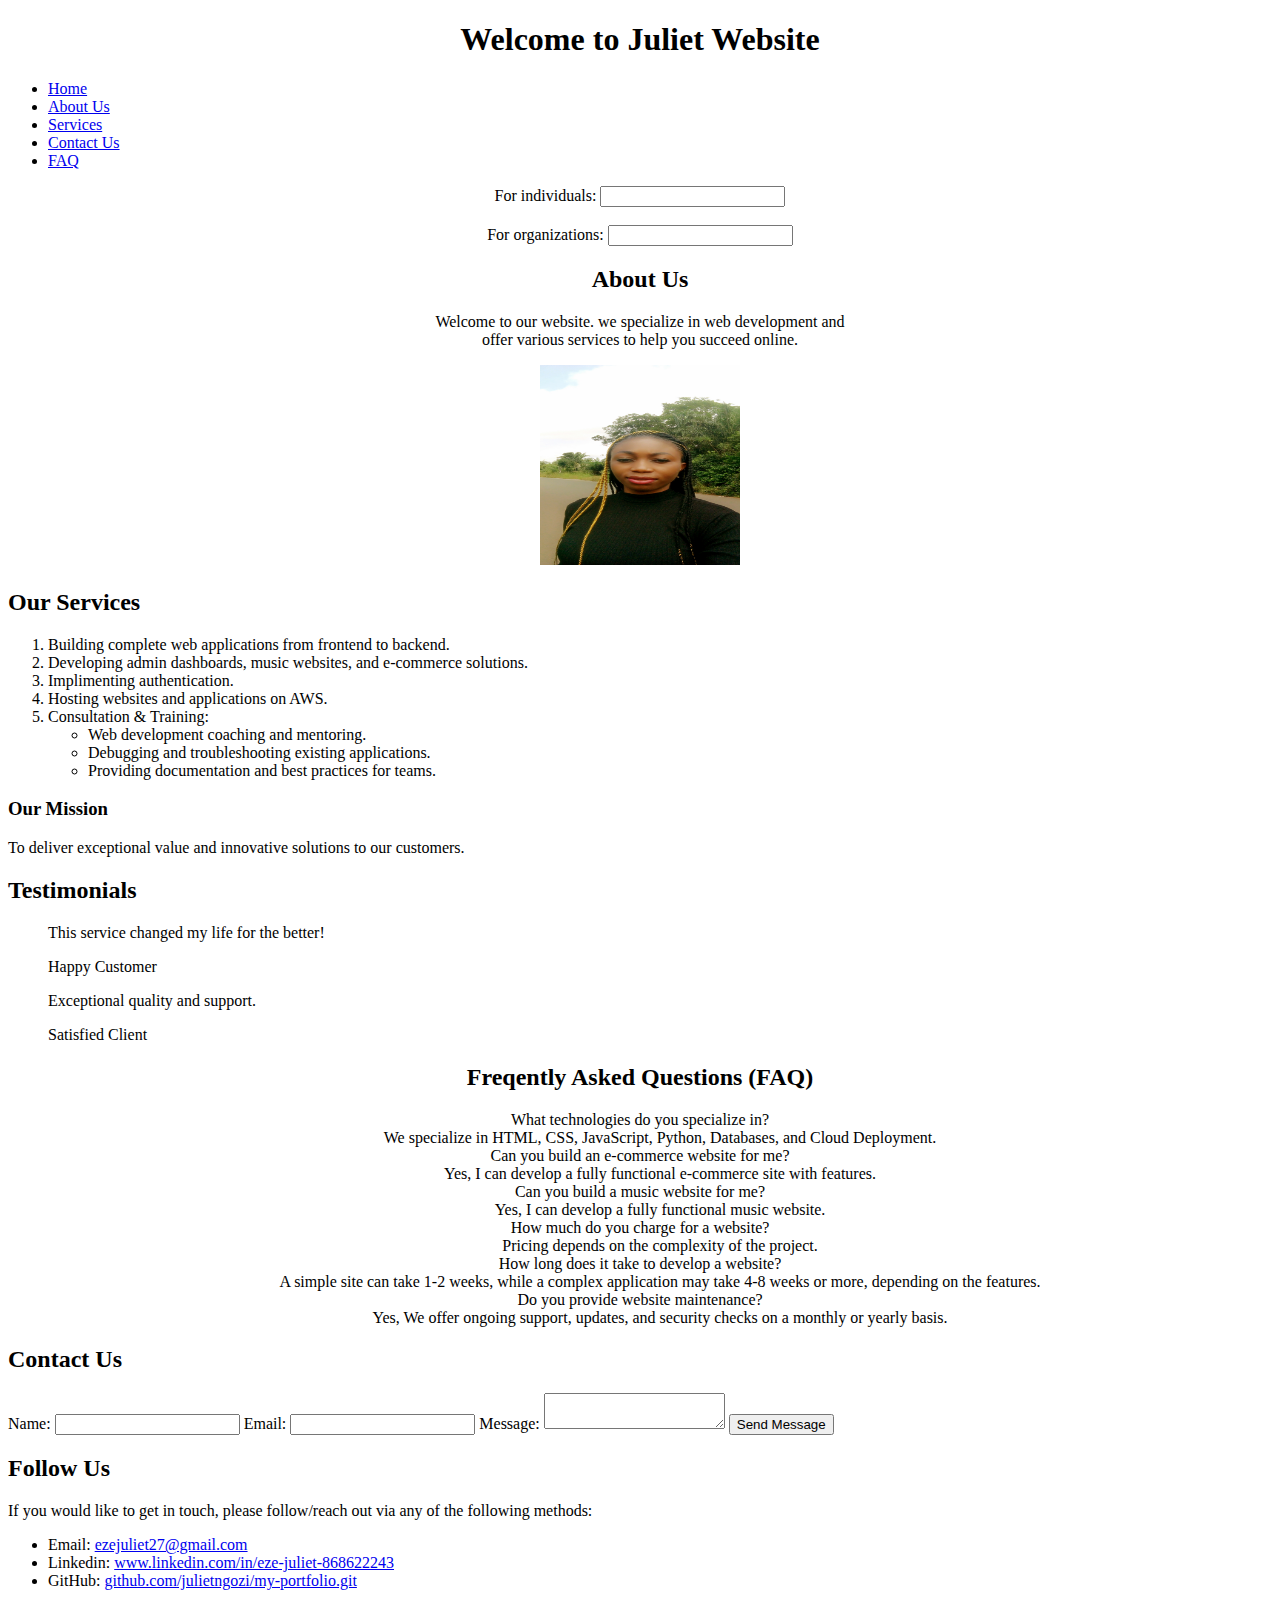
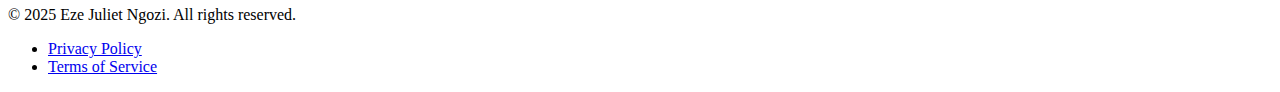
==== assigntwo.html @ b21d2437 "Add HTML files" ====
<!DOCTYPE html>
<html lang="en">
<head>
    <meta charset="UTF-8">
    <meta name="viewport" content="width=device-width, initial-scale=1.0">
    <title>Simple Website</title>
</head>
<body>

    <!-- Header Section -->
    <header>
        <h1 style="text-align:center">Welcome to Juliet Website</h1>
        <nav>
            <ul>
                <li><a href="#home">Home</a></li>
                <li><a href="#about">About Us</a></li>
                <li><a href="#services">Services</a></li>
                <li><a href="#contact">Contact Us</a></li>
                <li><a href="#faq">FAQ</a></li>
            </ul>
        </nav>
    </header>

    <!-- Main Content Area -->
    <main>
        <form action="/for individuals" method="post" style="text-align: center;">
            <label for="for individuals"> For individuals:</label>
            <input type="text" id="for individuals" name="for individuals" required></form><br>

            <form action="/for organizations" method="post"  style="text-align: center;">
                <label for="for organizations">For organizations:</label>
                <input type="text" id="for organizatons" name="for organizations" required><br>

        <section id="home">
            <h2>About Us</h2>
            <p>Welcome to our website. we specialize in web development and <br>offer various services
                to help you succeed online.</p>
            <img src="pic 3.jpg" alt="My Image" width="200" height="200"></form>
        </section>

        <!-- About Section -->
        <section id="services">
            <h2>Our Services</h2>
            <ol>
                <li>Building complete web applications from frontend to backend.</li>
                <li>Developing admin dashboards, music websites, and e-commerce solutions.</li>
                <li>Implimenting authentication.</li>
                <li>Hosting websites and applications on AWS.</li>
                <li>Consultation & Training:</li>
                <ul>
                    <li>Web development coaching and mentoring.</li>
                    <li>Debugging and troubleshooting existing applications.</li>
                    <li>Providing documentation and best practices for teams.</li>
                </ul>
            </ol>
            <h3>Our Mission</h3>
            <p>To deliver exceptional value and innovative solutions to our customers.</p>
        </section>

        <!-- Testimonials Section -->
        <section id="testimonials">
            <h2>Testimonials</h2>
            <blockquote>
                <p>This service changed my life for the better!</p>
                <footer>Happy Customer</footer>
            </blockquote>
            <blockquote>
                <p>Exceptional quality and support.</p>
                <footer>Satisfied Client</footer>
            </blockquote>
        </section>
        <!-- Frequently Asked Questions -->
        <section id="faq" style="text-align: center;">
            <h2>Freqently Asked Questions (FAQ)</h2>
            <dl>
                <dt>What technologies do you specialize in?</dt>
                <dd>We specialize in HTML, CSS, JavaScript, Python, Databases, and Cloud Deployment.</dd>
                <dt>Can you build an e-commerce website for me?</dt>
                <dd>Yes, I can develop a fully functional e-commerce site with features.</dd>
                <dt>Can you build a music website for me?</dt>
                <dd>Yes, I can develop a fully functional music website.</dd>
                <dt>How much do you charge for a website?</dt>
                <dd>Pricing depends on the complexity of the project.</dd>
                <dt>How long does it take to develop a website?</dt>
                <dd>A simple site can take 1-2 weeks, while a complex application may take 4-8 weeks or more, depending on the features.</dd>
                <dt>Do you provide website maintenance?</dt>
                <dd>Yes, We offer ongoing support, updates, and security checks on a monthly or yearly basis.</dd>
            </dl>
        </section>

        <!-- Contact Section -->
        <section id="contact">
            <h2>Contact Us</h2>
            <form action="/submit" method="post">
                <label for="name">Name:</label>
                <input type="text" id="name" name="name" required>
               
                <label for="email">Email:</label>
                <input type="email" id="email" name="email" required>

                <label for="message">Message:</label>
                <textarea id="message" name="message" required></textarea>

                <button type="submit">Send Message</button>
            </form>
        </section>


        <!-- Follow Us Section -->
        <section id="follow us">
            <h2>Follow Us</h2>
            <p>If you would like to get in touch, please follow/reach out via any of the following methods:</p>
            <ul>
                <li>Email: <a href="mailto:ezejuliet27@gmail.com">ezejuliet27@gmail.com</a></li>
                <li>Linkedin: <a href="https://www.linkedin.com/in/eze-juliet-868622243">www.linkedin.com/in/eze-juliet-868622243</a></li>
                <li>GitHub: <a href="https://github.com/julietngozi/my-portfolio.git">github.com/julietngozi/my-portfolio.git</a></li>
            </ul>

        </section>
        
    </main>

    <!-- Footer Section -->
    <footer>
        <p>&copy; 2025 Eze Juliet Ngozi. All rights reserved.</p>
        <ul>
            <li><a href="#privacy">Privacy Policy</a></li>
            <li><a href="#terms">Terms of Service</a></li>
        </ul>
    </footer>

</body>
</html>
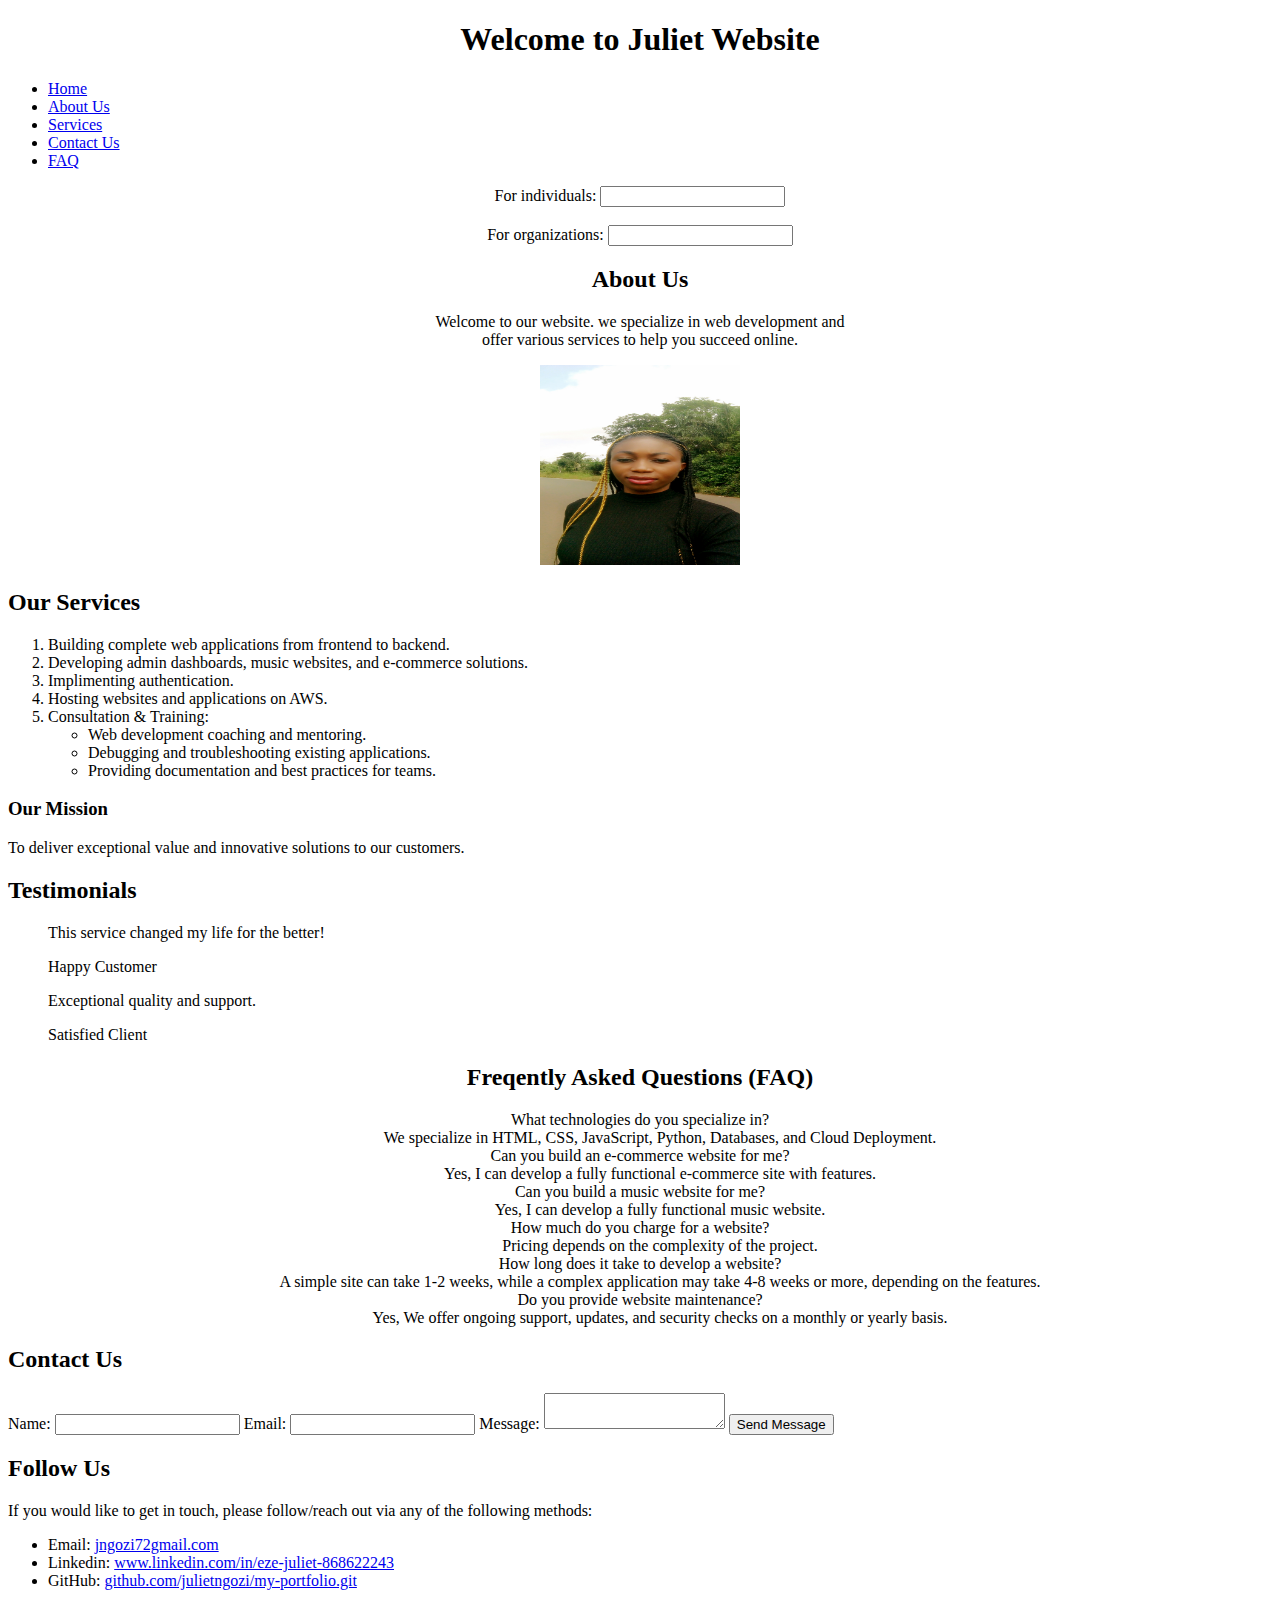
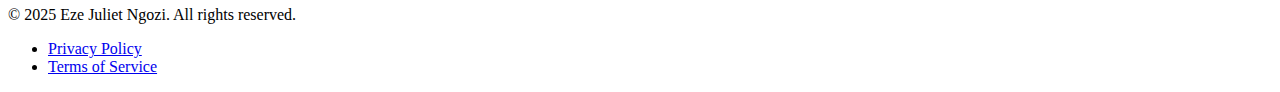
==== commit 56b47b77: "Added new project files" ====
--- a/assigntwo.html
+++ b/assigntwo.html
@@ -111,7 +111,7 @@
             <h2>Follow Us</h2>
             <p>If you would like to get in touch, please follow/reach out via any of the following methods:</p>
             <ul>
-                <li>Email: <a href="mailto:ezejuliet27@gmail.com">ezejuliet27@gmail.com</a></li>
+                <li>Email: <a href="mailto:jngozi72@gmail.com">jngozi72gmail.com</a></li>
                 <li>Linkedin: <a href="https://www.linkedin.com/in/eze-juliet-868622243">www.linkedin.com/in/eze-juliet-868622243</a></li>
                 <li>GitHub: <a href="https://github.com/julietngozi/my-portfolio.git">github.com/julietngozi/my-portfolio.git</a></li>
             </ul>
